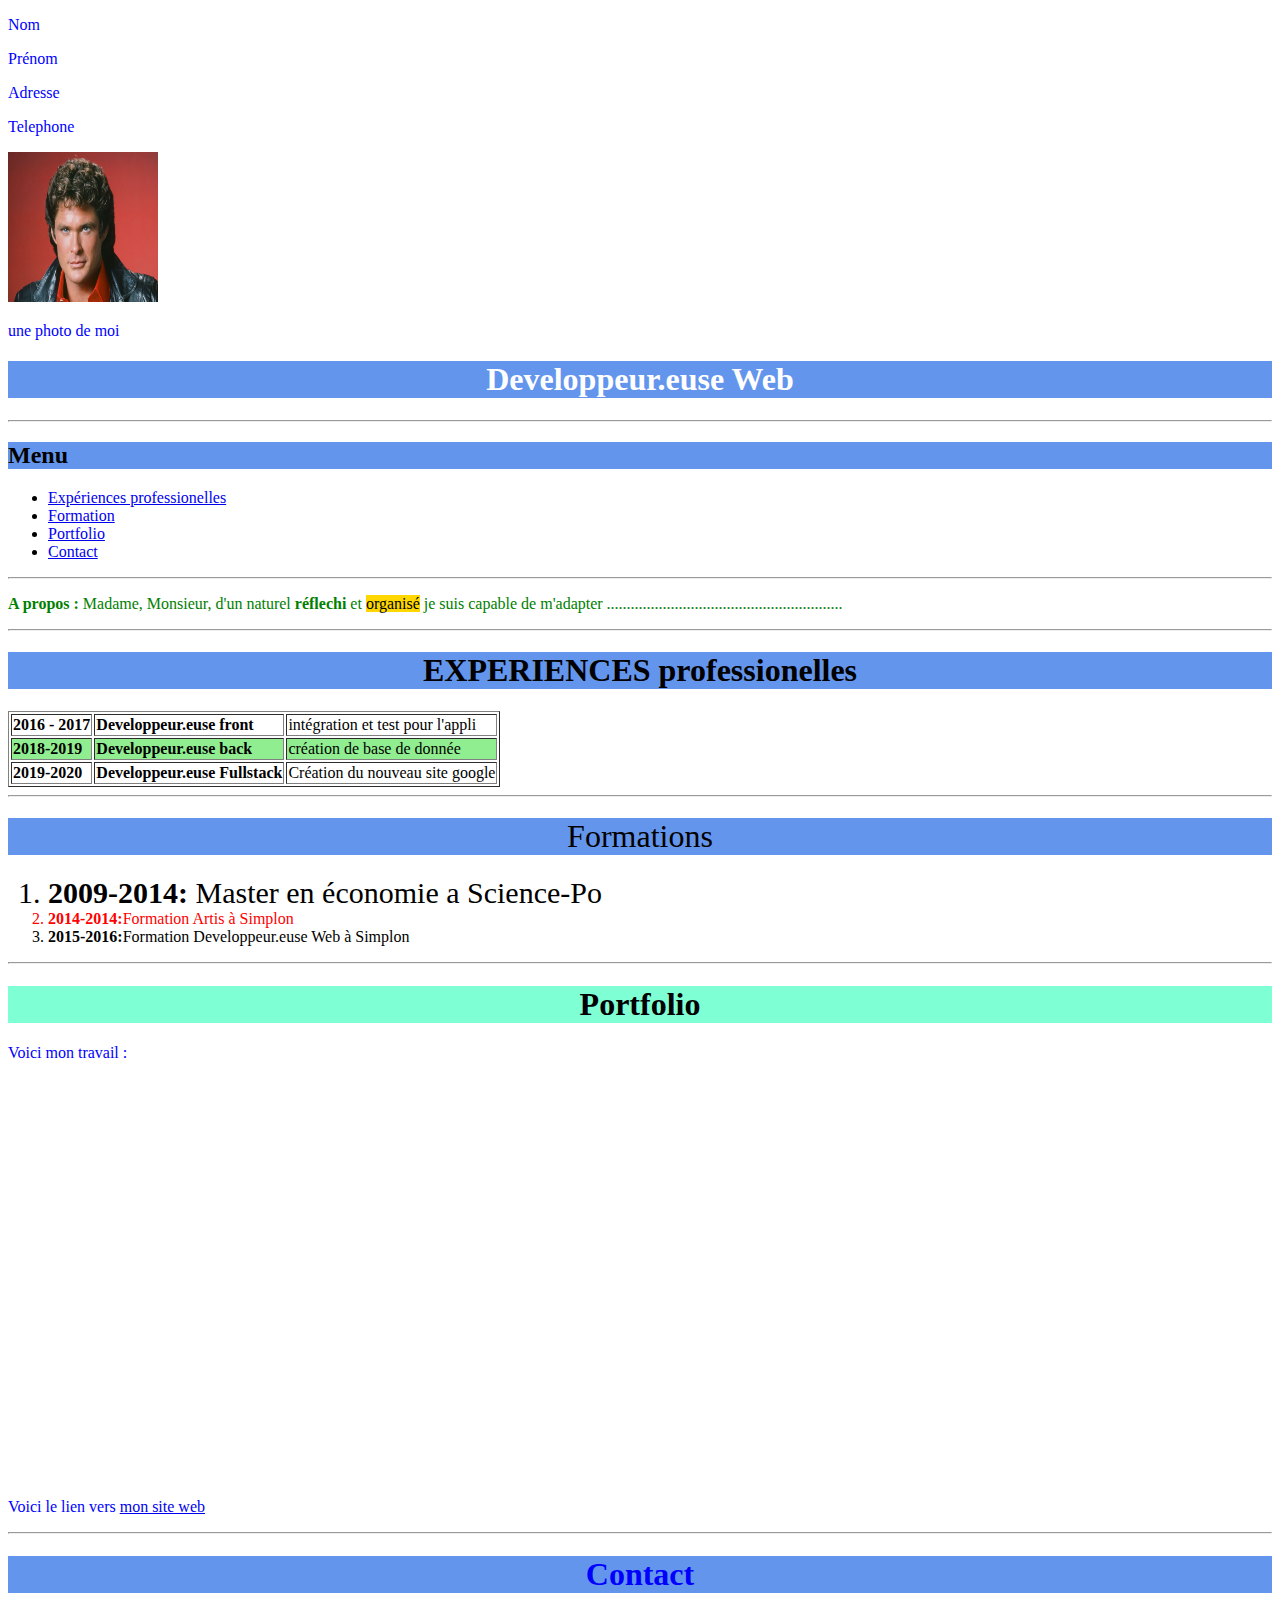
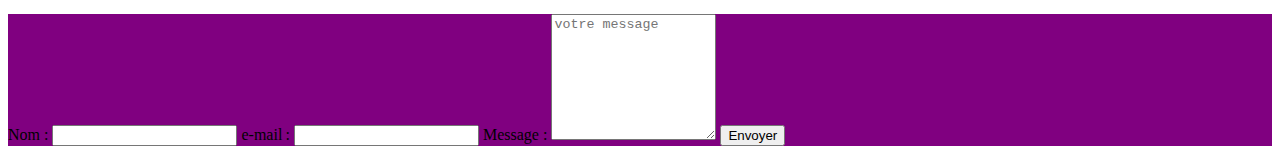
==== index.html @ b6d71691 "Add files via upload" ====
<!DOCTYPE html>
<html lang="fr">
<head>
    <meta charset="UTF-8">
    <meta http-equiv="X-UA-Compatible" content="IE=edge">
    <meta name="viewport" content="width=device-width, initial-scale=1.0">
    <link href="style.css" rel="stylesheet" type="text/css">
    <title>CV</title>
</head>
<body>
    <p>Nom</p>
    <p>Prénom</p>
    <p>Adresse</p>
    <p>Telephone</p>
    <img src="photos/cv.jpeg" alt="ma photo" width="150" height="150">
    <p>une photo de moi</p>
    <h1 id="titre">Developpeur.euse Web</h1>

    <hr>
    
    <h2> Menu</h2>
    <ul>
        <li><a href="#exp">Expériences professionelles</a></li>
        <li><a href="#form">Formation</a></li>
        <li><a href="#portfolio">Portfolio</a> </li>
        <li><a href="#contact">Contact</a></li>
    </ul>

    <hr>

<p id="texte"><b>A propos :</b> Madame, Monsieur, d'un naturel <b>réflechi</b> et <span id="mot" style="background-color:gold">organisé</span> je suis capable de m'adapter ........................................................... </p>

<hr>

<h1 id="exp">EXPERIENCES professionelles</h1>

<table border="1" borderspacing=>
    <tr>
        <td><b>2016 - 2017</b></td>
        <td><b>Developpeur.euse front</b></td>
        <td>intégration et test pour l'appli</td>
    </tr>
    <tr id="ligne_tableau">
        <td><b>2018-2019</b></td>
        <td><b>Developpeur.euse back</b></td>
        <td>création de base de donnée</td>
    </tr>
    <tr>
        <td><b>2019-2020</b></td>
        <td><b>Developpeur.euse Fullstack</b></td>
        <td>Création du nouveau site google</td>
    </tr>
</table>

<hr>

<h1 id="form">Formations</h1>

<ol>
    <li id="grand"><b>2009-2014:</b> Master en économie a Science-Po </li>
    <li id="mot_rouge"><b>2014-2014:</b>Formation Artis à Simplon</li>
    <li><b>2015-2016:</b>Formation Developpeur.euse Web à Simplon</li>
</ol>

<hr>

<h1 id="portfolio">Portfolio</h1>
<p>Voici mon travail : </p>
<iframe width="500" height="400" src="https://www.youtube.com/embed/eRZHzi3l-4Q" title="YouTube video player" frameborder="0" allow="accelerometer; autoplay; clipboard-write; encrypted-media; gyroscope; picture-in-picture" allowfullscreen></iframe>
</iframe>
<p>Voici le lien vers <a href="https://simplon.co/formation/artis-culture-et-techniques-du-numerique/70"> mon site web</a></p>

<hr>

<h1 id="contact">Contact</h1>

<div id="boite_fin">
<form action="/ma-page-de-traitement" method="post">
        <div>
            <label for="name">Nom :</label>
            <input type="text" id="name" name="user_name">
            <label for="mail">e-mail :</label>
            <input type="email" id="mail" name="user_mail">
            <label for="msg">Message :</label>
            <textarea id="msg" name="user_message" cols="18" rows="8" placeholder="votre message "></textarea>
            <button type="submit">Envoyer</button>
        </div>
</form>
</div>

</body>
</html>
---- style.css ----
p { 
    color:blue;
}

h1{
    text-align: center;
    background-color: cornflowerblue;
}

h2{
    background-color: cornflowerblue;
}

#titre {
    color: white;
}

#exp {
    font-weight: bold;
}

#form {
    font-weight: normal;
}

#portfolio {
    background-color: aquamarine;
}

#contact {
    color: blue;
}

#texte {
    color: green;
}

#mot {
    color: black;
}

#ligne_tableau {
    background-color: lightgreen;
}

#grand {
    font-size: 30px;
}

#mot_rouge {
    color: red;
}

#boite_fin {
    background-color: purple;
}
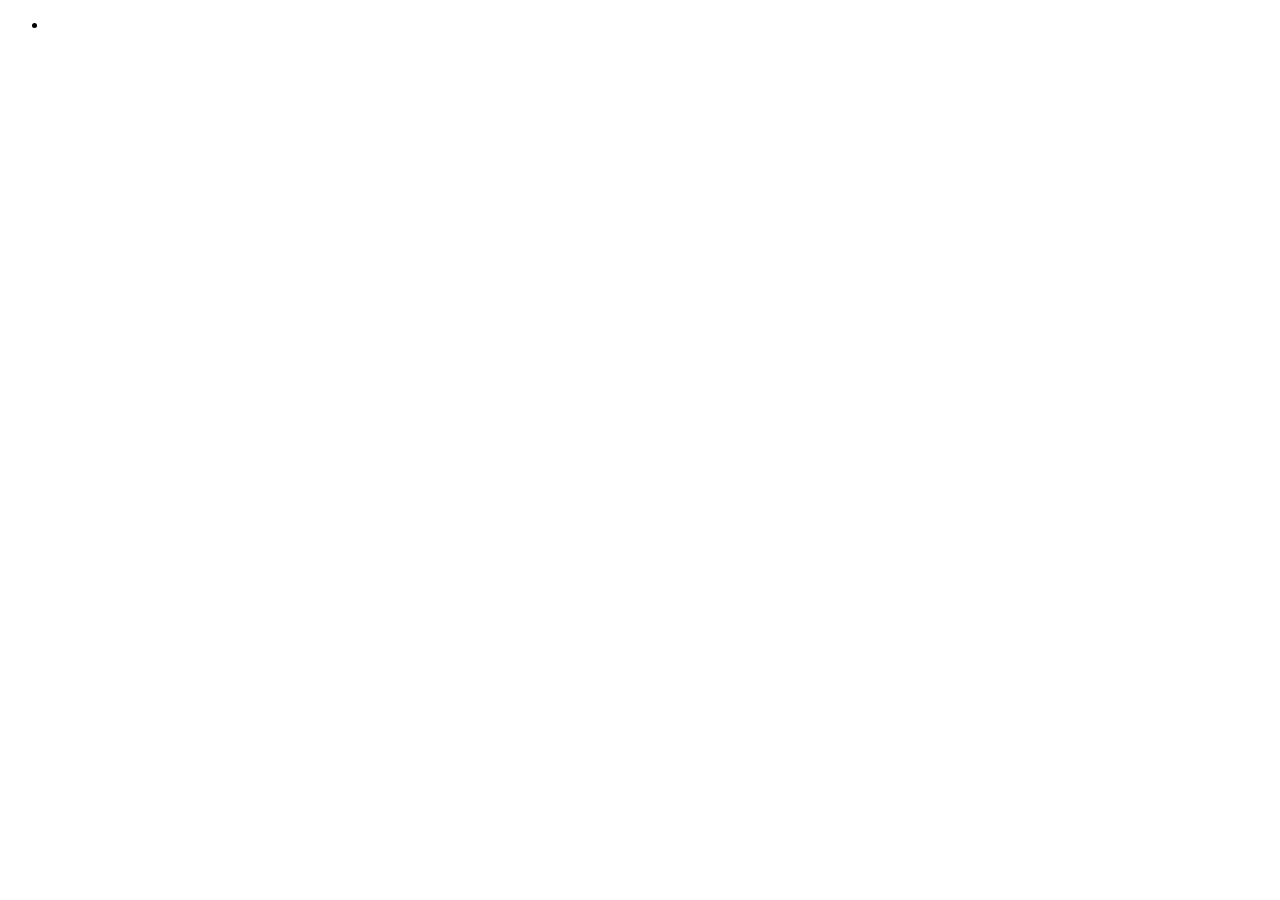
==== commit 41e61731: "changement githubpages" ====
--- a/index.html
+++ b/index.html
@@ -1,92 +1,13 @@
-<!DOCTYPE html>
-<html lang="fr">
-<head>
-    <meta charset="UTF-8">
-    <meta http-equiv="X-UA-Compatible" content="IE=edge">
-    <meta name="viewport" content="width=device-width, initial-scale=1.0">
-    <link href="style.css" rel="stylesheet" type="text/css">
-    <title>CV</title>
-</head>
-<body>
-    <p>Nom</p>
-    <p>Prénom</p>
-    <p>Adresse</p>
-    <p>Telephone</p>
-    <img src="photos/cv.jpeg" alt="ma photo" width="150" height="150">
-    <p>une photo de moi</p>
-    <h1 id="titre">Developpeur.euse Web</h1>
-
-    <hr>
-    
-    <h2> Menu</h2>
-    <ul>
-        <li><a href="#exp">Expériences professionelles</a></li>
-        <li><a href="#form">Formation</a></li>
-        <li><a href="#portfolio">Portfolio</a> </li>
-        <li><a href="#contact">Contact</a></li>
-    </ul>
-
-    <hr>
-
-<p id="texte"><b>A propos :</b> Madame, Monsieur, d'un naturel <b>réflechi</b> et <span id="mot" style="background-color:gold">organisé</span> je suis capable de m'adapter ........................................................... </p>
-
-<hr>
-
-<h1 id="exp">EXPERIENCES professionelles</h1>
-
-<table border="1" borderspacing=>
-    <tr>
-        <td><b>2016 - 2017</b></td>
-        <td><b>Developpeur.euse front</b></td>
-        <td>intégration et test pour l'appli</td>
-    </tr>
-    <tr id="ligne_tableau">
-        <td><b>2018-2019</b></td>
-        <td><b>Developpeur.euse back</b></td>
-        <td>création de base de donnée</td>
-    </tr>
-    <tr>
-        <td><b>2019-2020</b></td>
-        <td><b>Developpeur.euse Fullstack</b></td>
-        <td>Création du nouveau site google</td>
-    </tr>
-</table>
-
-<hr>
-
-<h1 id="form">Formations</h1>
-
-<ol>
-    <li id="grand"><b>2009-2014:</b> Master en économie a Science-Po </li>
-    <li id="mot_rouge"><b>2014-2014:</b>Formation Artis à Simplon</li>
-    <li><b>2015-2016:</b>Formation Developpeur.euse Web à Simplon</li>
-</ol>
-
-<hr>
-
-<h1 id="portfolio">Portfolio</h1>
-<p>Voici mon travail : </p>
-<iframe width="500" height="400" src="https://www.youtube.com/embed/eRZHzi3l-4Q" title="YouTube video player" frameborder="0" allow="accelerometer; autoplay; clipboard-write; encrypted-media; gyroscope; picture-in-picture" allowfullscreen></iframe>
-</iframe>
-<p>Voici le lien vers <a href="https://simplon.co/formation/artis-culture-et-techniques-du-numerique/70"> mon site web</a></p>
-
-<hr>
-
-<h1 id="contact">Contact</h1>
-
-<div id="boite_fin">
-<form action="/ma-page-de-traitement" method="post">
-        <div>
-            <label for="name">Nom :</label>
-            <input type="text" id="name" name="user_name">
-            <label for="mail">e-mail :</label>
-            <input type="email" id="mail" name="user_mail">
-            <label for="msg">Message :</label>
-            <textarea id="msg" name="user_message" cols="18" rows="8" placeholder="votre message "></textarea>
-            <button type="submit">Envoyer</button>
-        </div>
-</form>
-</div>
-
-</body>
+<!DOCTYPE html>
+<html lang="en">
+<head>
+    <meta charset="UTF-8">
+    <meta name="viewport" content="width=device-width, initial-scale=1.0">
+    <title>Portfolio Milton</title>
+</head>
+<body>
+    <ul>
+        <li><a href="portfolio/index.html"></a></li>
+    </ul>
+</body>
 </html>